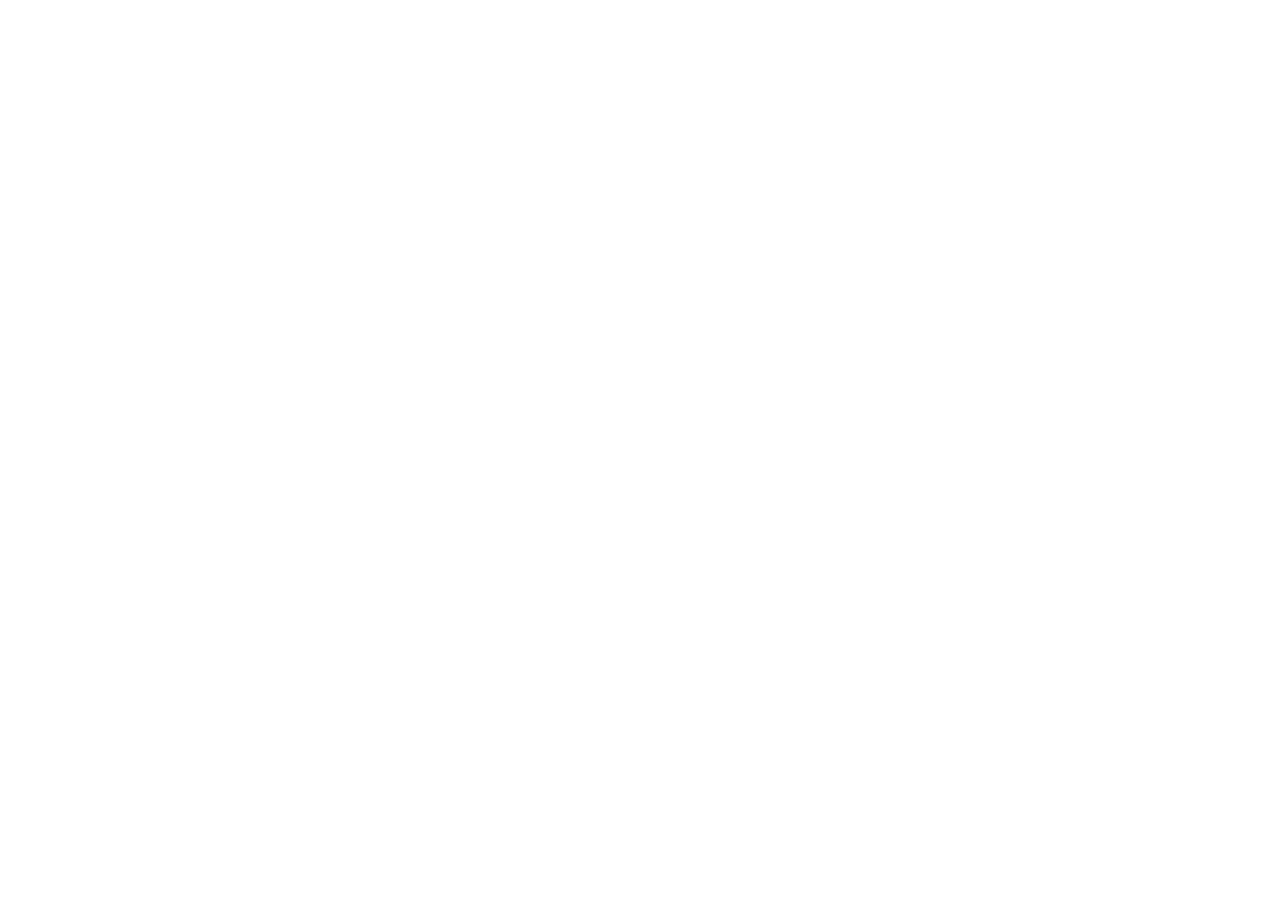
==== docs/index.html @ 275ed68e "deploy in github" ====
<!doctype html><html lang="en"><head><meta charset="utf-8"/><link rel="icon" href="/favicon.ico"/><meta name="viewport" content="width=device-width,initial-scale=1"/><meta name="theme-color" content="#000000"/><meta name="description" content="Web site created using create-react-app"/><link rel="apple-touch-icon" href="/logo192.png"/><link rel="manifest" href="/manifest.json"/><link rel="stylesheet" href="https://cdnjs.cloudflare.com/ajax/libs/animate.css/4.1.1/animate.min.css"/><title>GifExpert</title><script defer="defer" src="/static/js/main.dbcc5a34.js"></script><link href="/static/css/main.19af360d.css" rel="stylesheet"></head><body><noscript>You need to enable JavaScript to run this app.</noscript><div id="root"></div></body></html>
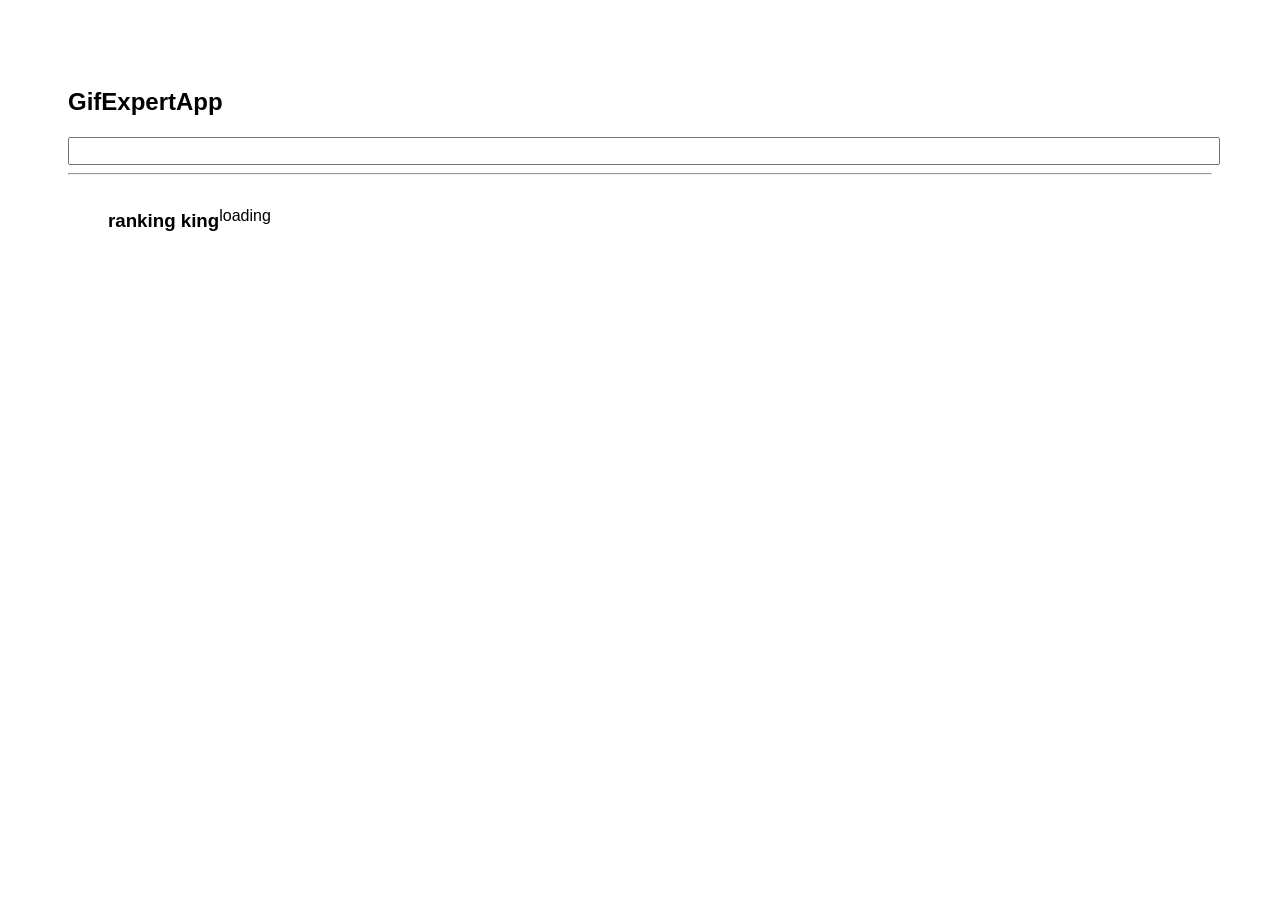
==== commit ee789434: "index actualizado" ====
--- a/docs/index.html
+++ b/docs/index.html
@@ -1 +1,26 @@
-<!doctype html><html lang="en"><head><meta charset="utf-8"/><link rel="icon" href="/favicon.ico"/><meta name="viewport" content="width=device-width,initial-scale=1"/><meta name="theme-color" content="#000000"/><meta name="description" content="Web site created using create-react-app"/><link rel="apple-touch-icon" href="/logo192.png"/><link rel="manifest" href="/manifest.json"/><link rel="stylesheet" href="https://cdnjs.cloudflare.com/ajax/libs/animate.css/4.1.1/animate.min.css"/><title>GifExpert</title><script defer="defer" src="/static/js/main.dbcc5a34.js"></script><link href="/static/css/main.19af360d.css" rel="stylesheet"></head><body><noscript>You need to enable JavaScript to run this app.</noscript><div id="root"></div></body></html>+<!DOCTYPE html>
+<html lang="en">
+  <head>
+    <meta charset="utf-8" />
+    <link rel="icon" href="./favicon.ico" />
+    <meta name="viewport" content="width=device-width,initial-scale=1" />
+    <meta name="theme-color" content="#000000" />
+    <meta
+      name="description"
+      content="Web site created using create-react-app"
+    />
+    <link rel="apple-touch-icon" href="./logo192.png" />
+    <link rel="manifest" href="./manifest.json" />
+    <link
+      rel="stylesheet"
+      href="https://cdnjs.cloudflare.com/ajax/libs/animate.css/4.1.1/animate.min.css"
+    />
+    <title>GifExpert</title>
+    <script defer="defer" src="./static/js/main.dbcc5a34.js"></script>
+    <link href="./static/css/main.19af360d.css" rel="stylesheet" />
+  </head>
+  <body>
+    <noscript>You need to enable JavaScript to run this app.</noscript>
+    <div id="root"></div>
+  </body>
+</html>
--- a/docs/static/css/main.19af360d.css
+++ b/docs/static/css/main.19af360d.css
@@ -0,0 +1,2 @@
+*{font-family:helvetica,arial}body{padding:60px}input{color:gray;font-size:1.2rem;width:100%}.card-grid{display:flex;flex-direction:row;flex-wrap:wrap}.card{align-content:center;border:1px solid gray;border-radius:6px;margin-bottom:10px;margin-right:10px;overflow:hidden}.card p{padding:5px;text-align:center}.card img{max-height:170px}
+/*# sourceMappingURL=main.19af360d.css.map*/
